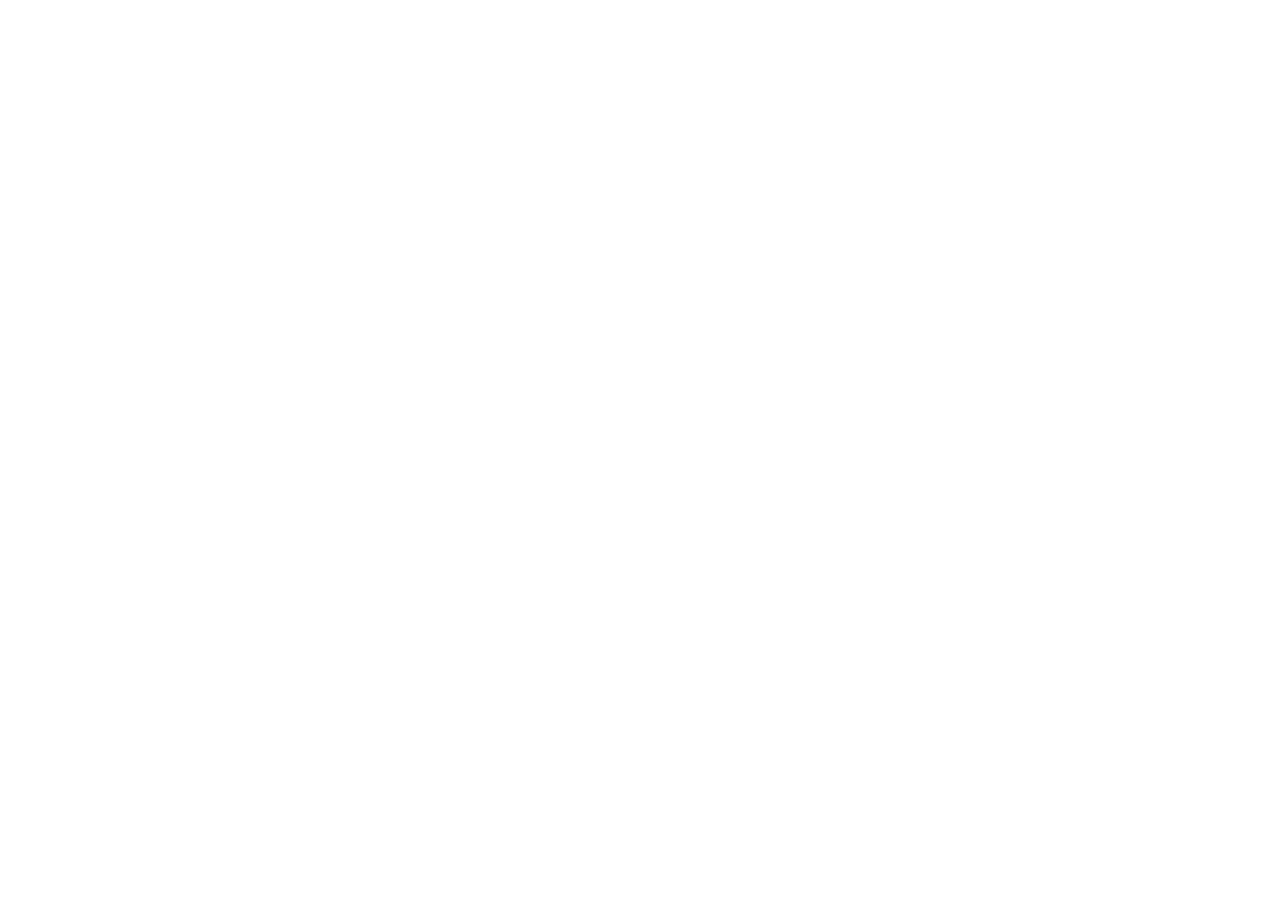
==== blog.html @ 002e22be "blog file is created" ====
<!DOCTYPE html>
<html lang="en">
<head>
    <meta charset="UTF-8">
    <meta http-equiv="X-UA-Compatible" content="IE=edge">
    <meta name="viewport" content="width=device-width, initial-scale=1.0">
    <title>My Blog Site</title>
</head>
<body>
    
</body>
</html>
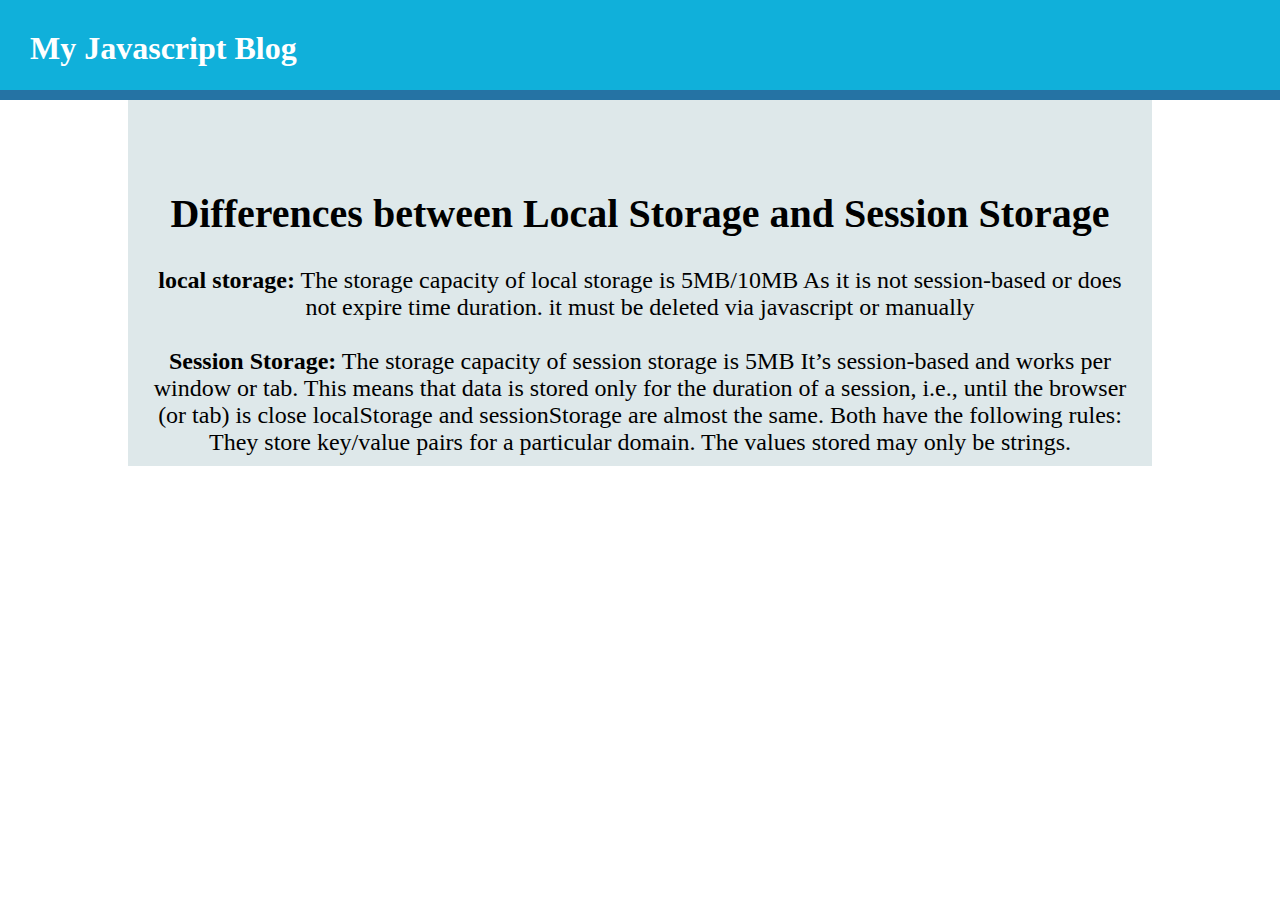
==== commit 85c9c16c: "blog first part added" ====
--- a/blog.html
+++ b/blog.html
@@ -4,9 +4,76 @@
     <meta charset="UTF-8">
     <meta http-equiv="X-UA-Compatible" content="IE=edge">
     <meta name="viewport" content="width=device-width, initial-scale=1.0">
-    <title>My Blog Site</title>
+    <title>My Blog</title>
+
+    <style>
+        *{
+            padding: 0;
+            margin: 0;
+        }
+        body{
+            
+        }
+        .header-title{
+            background-color: #10B0DA;
+            color: white;
+            height: 60px;
+            font-size: 2rem;
+            padding-top: 30px ;
+            padding-left: 30px;
+            border-bottom: 10px solid #2573A4;
+        }
+        .main{
+            background-color: #DEE8EA;     
+            text-align: center;
+            width: 80%;
+            margin: 0 auto;       
+        }
+        .sec1, .sec2, .sec3, .sec4{
+            padding: 10px;
+        }
+        .para{
+            font-size: 1.5rem;
+            text-align: center;        
+        }
+        .div1{
+            padding-left: 10px;
+            padding-right: 10px;
+        }
+        .heading-part1{
+            font-size: 2.5rem;
+            margin-top: 80px;
+            margin-bottom: 30px;
+        }
+        .order-list{
+            text-align: left;
+            font-size: 1.5rem;
+            padding: 20px;
+        }
+    </style>
 </head>
 <body>
-    
+   <header>
+        <h1 class="header-title">My Javascript Blog</h1>
+   </header>
+   <main class="main">
+      <section class="sec1">
+              <div class="div1">
+                  <h2 class="heading-part1">Differences between Local Storage and Session Storage</h2>
+                <p class="para"> <strong>local storage:</strong>
+                    The storage capacity of local storage is 5MB/10MB
+                    As it is not session-based or does not expire time duration. it must be deleted via javascript or manually
+               <br><br>
+                    <strong>Session Storage:</strong>
+                    The storage capacity of session storage is 5MB
+                    It’s session-based and works per window or tab. This means that data is stored only for the duration of a session, i.e., until the browser (or tab) is close
+                    
+                    localStorage and sessionStorage are almost the same. Both have the following rules: They store key/value pairs for a particular domain. The values stored may only be strings.
+                </p>
+              </div>
+      </section>
+
+
+   </main>
 </body>
 </html>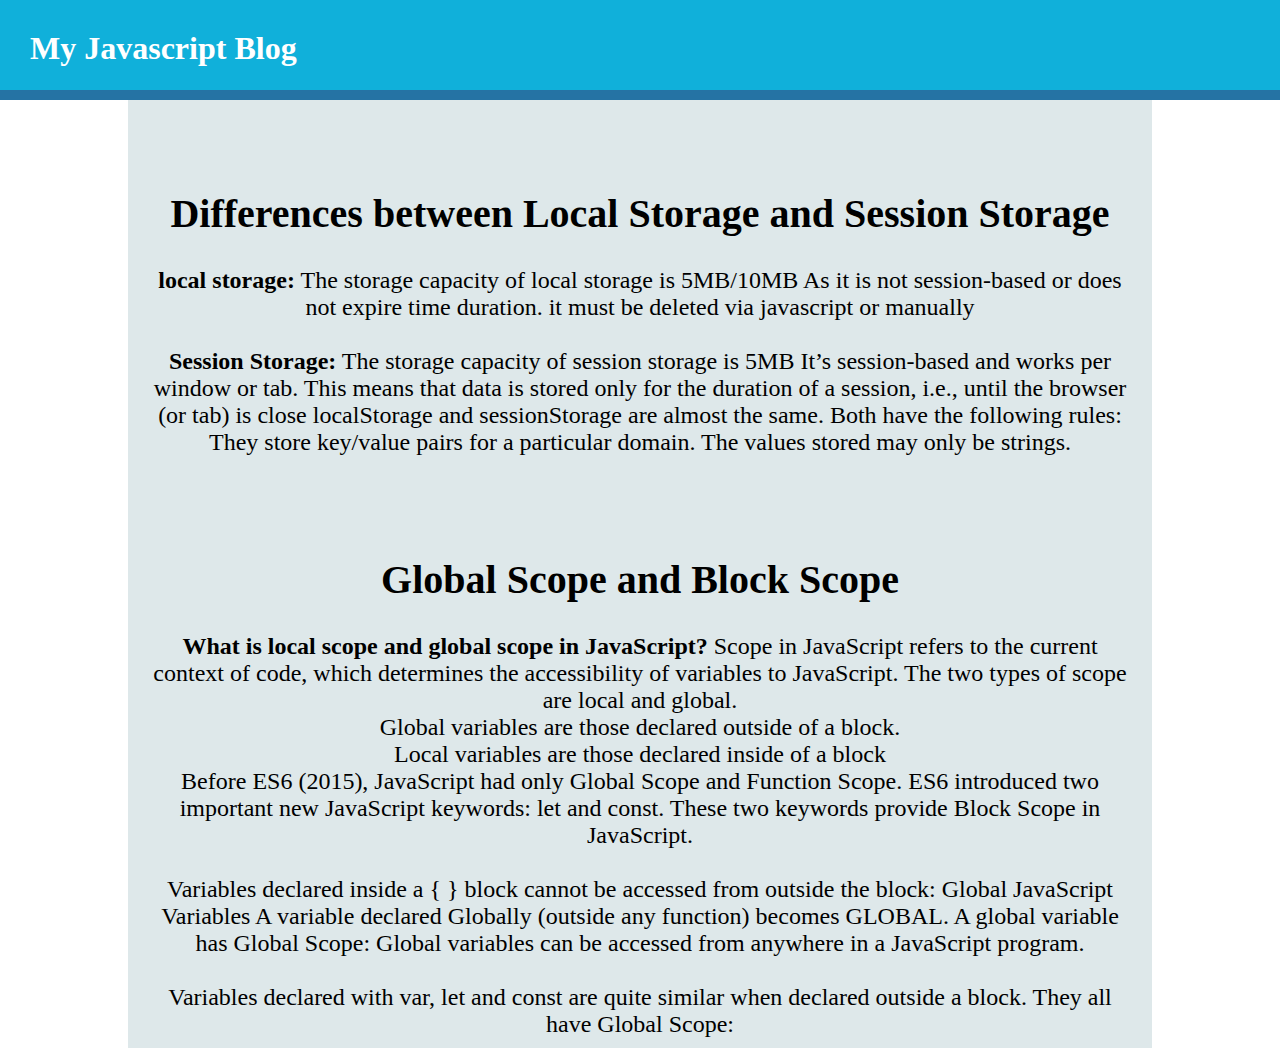
==== commit fec67d8e: "blog second part is addedd" ====
--- a/blog.html
+++ b/blog.html
@@ -72,6 +72,27 @@
                 </p>
               </div>
       </section>
+      <section class="sec2">
+        <div class="div1">
+            <h2 class="heading-part1">Global Scope and Block Scope</h2>
+          <p class="para">
+           <strong>What is local scope and global scope in JavaScript?</strong> 
+Scope in JavaScript refers to the current context of code, which determines the accessibility of variables to JavaScript. The two types of scope are local and global. <br>
+
+Global variables are those declared outside of a block. <br> Local variables are those declared inside of a block <br>
+Before ES6 (2015), JavaScript had only Global Scope and Function Scope. ES6 introduced two important new JavaScript keywords: let and const. These two keywords provide Block Scope in JavaScript. <br>
+<br>
+Variables declared inside a { } block cannot be accessed from outside the block:
+Global JavaScript Variables
+A variable declared Globally   (outside any function) becomes GLOBAL. A global variable has Global Scope:
+Global variables can be accessed from anywhere in a JavaScript program. <br>
+<br>
+Variables declared with var, let and const are quite similar when declared outside a block.
+They all have Global Scope:
+
+          </p>
+        </div>
+      </section>
 
 
    </main>
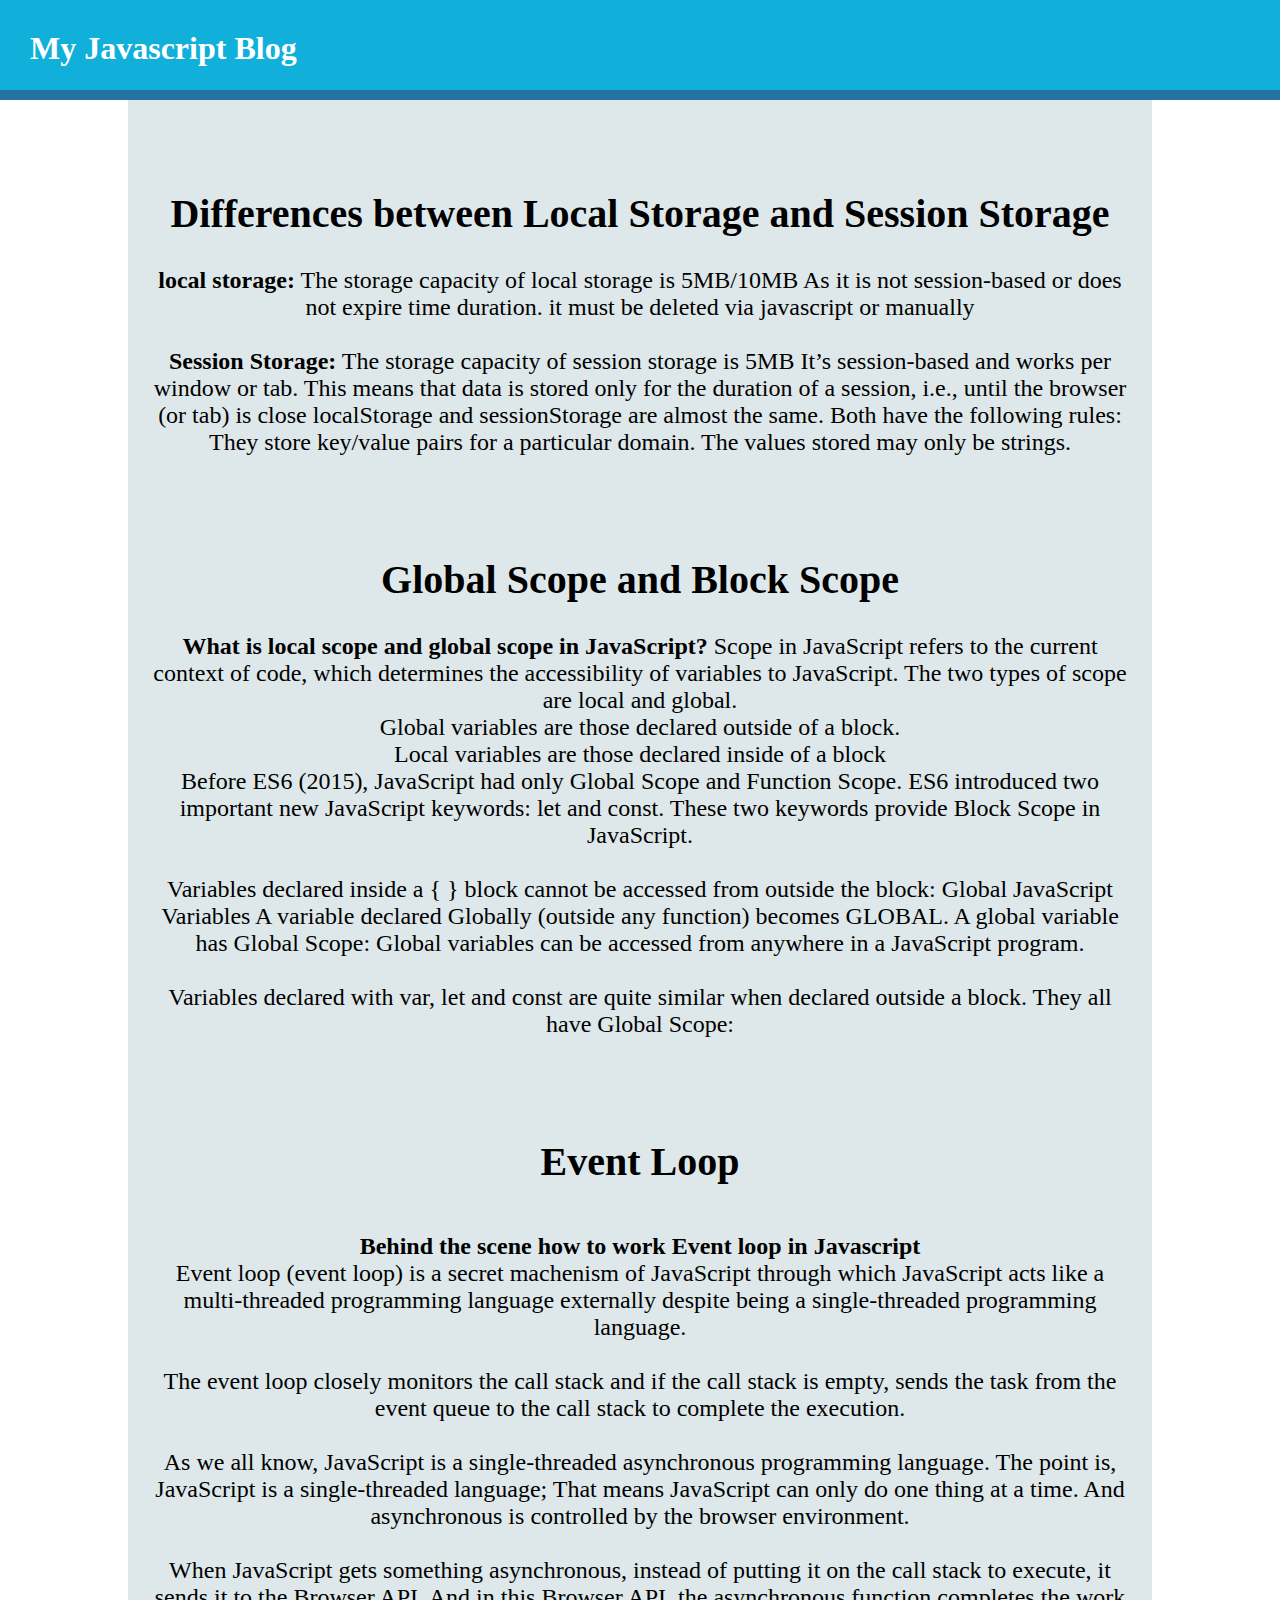
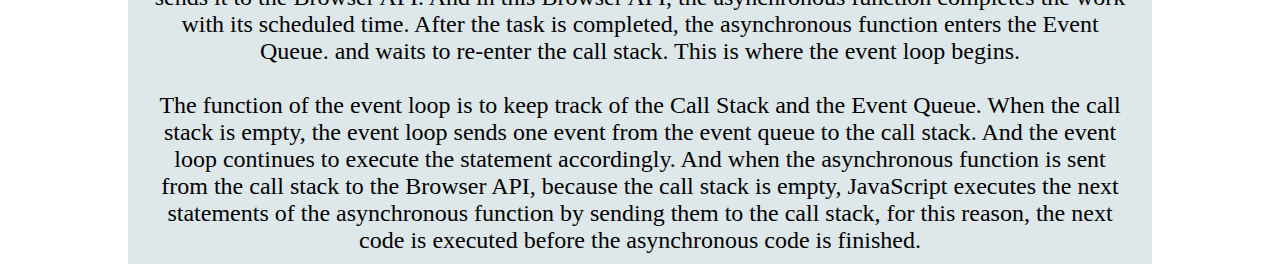
==== commit 3ba7ea08: "third part blog is added" ====
--- a/blog.html
+++ b/blog.html
@@ -94,6 +94,20 @@
         </div>
       </section>
 
+      <section class="sec3">
+        <div class="div1">
+            <h2 class="heading-part1"> <strong>Event Loop</strong> </h2> <br>
+            <h2> Behind the scene how to work Event loop in Javascript</h2>
+          <p class="para"> Event loop (event loop) is a secret machenism of JavaScript through which JavaScript acts like a multi-threaded programming language externally despite being a single-threaded programming language. <br><br>
+            The event loop closely monitors the call stack and if the call stack is empty, sends the task from the event queue to the call stack to complete the execution. <br><br>
+            As we all know, JavaScript is a single-threaded asynchronous programming language. The point is, JavaScript is a single-threaded language; That means JavaScript can only do one thing at a time. And asynchronous is controlled by the browser environment. <br><br>            
+            When JavaScript gets something asynchronous, instead of putting it on the call stack to execute, it sends it to the Browser API. And in this Browser API, the asynchronous function completes the work with its scheduled time. After the task is completed, the asynchronous function enters the Event Queue. and waits to re-enter the call stack. This is where the event loop begins. <br><br> The function of the event loop is to keep track of the Call Stack and the Event Queue. When the call stack is empty, the event loop sends one event from the event queue to the call stack. And the event loop continues to execute the statement accordingly.
+            And when the asynchronous function is sent from the call stack to the Browser API, because the call stack is empty, JavaScript executes the next statements of the asynchronous function by sending them to the call stack, for this reason, the next code is executed before the asynchronous code is finished.           
+          </p>
+        </div>
+      </section>
+
+
 
    </main>
 </body>
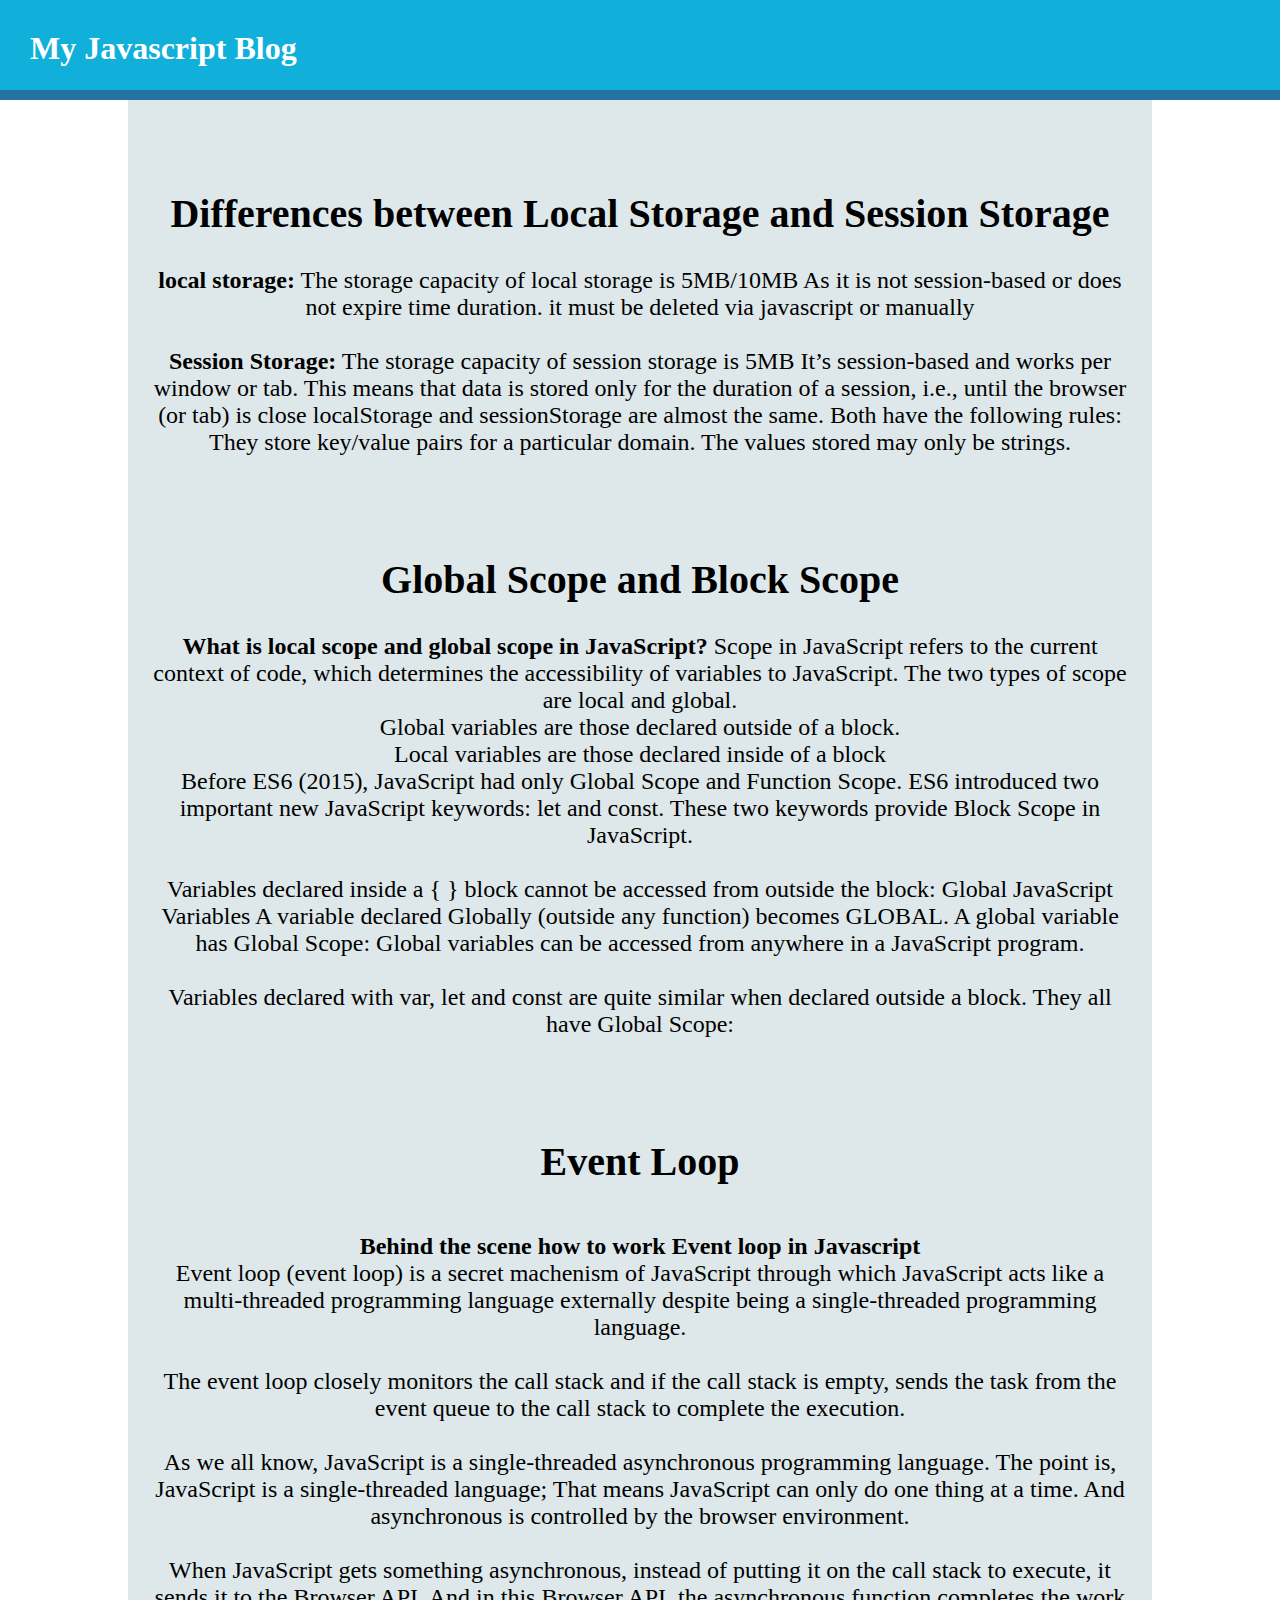
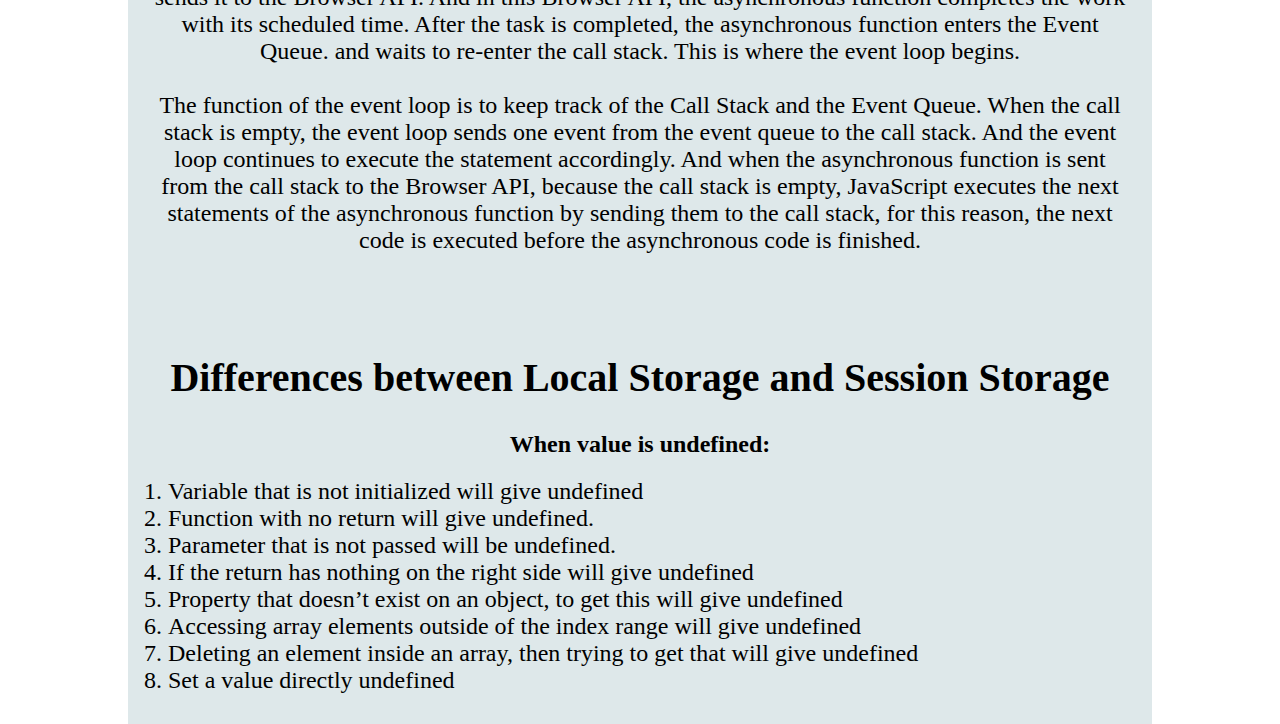
==== commit c2742bee: "blog is completed" ====
--- a/blog.html
+++ b/blog.html
@@ -66,33 +66,30 @@
                <br><br>
                     <strong>Session Storage:</strong>
                     The storage capacity of session storage is 5MB
-                    It’s session-based and works per window or tab. This means that data is stored only for the duration of a session, i.e., until the browser (or tab) is close
-                    
+                    It’s session-based and works per window or tab. This means that data is stored only for the duration of a session, i.e., until the browser (or tab) is close                  
                     localStorage and sessionStorage are almost the same. Both have the following rules: They store key/value pairs for a particular domain. The values stored may only be strings.
                 </p>
               </div>
       </section>
-      <section class="sec2">
+       <section class="sec2">
         <div class="div1">
             <h2 class="heading-part1">Global Scope and Block Scope</h2>
           <p class="para">
            <strong>What is local scope and global scope in JavaScript?</strong> 
-Scope in JavaScript refers to the current context of code, which determines the accessibility of variables to JavaScript. The two types of scope are local and global. <br>
+                Scope in JavaScript refers to the current context of code, which determines the accessibility of variables to JavaScript. The two types of scope are local and global. <br>
 
-Global variables are those declared outside of a block. <br> Local variables are those declared inside of a block <br>
-Before ES6 (2015), JavaScript had only Global Scope and Function Scope. ES6 introduced two important new JavaScript keywords: let and const. These two keywords provide Block Scope in JavaScript. <br>
-<br>
-Variables declared inside a { } block cannot be accessed from outside the block:
-Global JavaScript Variables
-A variable declared Globally   (outside any function) becomes GLOBAL. A global variable has Global Scope:
-Global variables can be accessed from anywhere in a JavaScript program. <br>
-<br>
-Variables declared with var, let and const are quite similar when declared outside a block.
-They all have Global Scope:
-
-          </p>
-        </div>
-      </section>
+                Global variables are those declared outside of a block. <br> Local variables are those declared inside of a block <br>
+                Before ES6 (2015), JavaScript had only Global Scope and Function Scope. ES6 introduced two important new JavaScript keywords: let and const. These two keywords provide Block Scope in JavaScript. <br>
+                <br>
+                Variables declared inside a { } block cannot be accessed from outside the block:
+                Global JavaScript Variables
+                A variable declared Globally   (outside any function) becomes GLOBAL. A global variable has Global Scope:
+                Global variables can be accessed from anywhere in a JavaScript program. <br>
+                <br>
+                Variables declared with var, let and const are quite similar when declared outside a block.
+                They all have Global Scope:     </p>
+               </div>
+            </section>
 
       <section class="sec3">
         <div class="div1">
@@ -102,12 +99,27 @@
             The event loop closely monitors the call stack and if the call stack is empty, sends the task from the event queue to the call stack to complete the execution. <br><br>
             As we all know, JavaScript is a single-threaded asynchronous programming language. The point is, JavaScript is a single-threaded language; That means JavaScript can only do one thing at a time. And asynchronous is controlled by the browser environment. <br><br>            
             When JavaScript gets something asynchronous, instead of putting it on the call stack to execute, it sends it to the Browser API. And in this Browser API, the asynchronous function completes the work with its scheduled time. After the task is completed, the asynchronous function enters the Event Queue. and waits to re-enter the call stack. This is where the event loop begins. <br><br> The function of the event loop is to keep track of the Call Stack and the Event Queue. When the call stack is empty, the event loop sends one event from the event queue to the call stack. And the event loop continues to execute the statement accordingly.
-            And when the asynchronous function is sent from the call stack to the Browser API, because the call stack is empty, JavaScript executes the next statements of the asynchronous function by sending them to the call stack, for this reason, the next code is executed before the asynchronous code is finished.           
-          </p>
+            And when the asynchronous function is sent from the call stack to the Browser API, because the call stack is empty, JavaScript executes the next statements of the asynchronous function by sending them to the call stack, for this reason, the next code is executed before the asynchronous code is finished.</p>
         </div>
       </section>
 
-
+      <section class="sec4">
+        <div class="div1">
+            <h2 class="heading-part1">Differences between Local Storage and Session Storage</h2>
+          <p class="para"> 
+          <strong>  When value is undefined:</strong> 
+          <ol class="order-list">
+            <li> Variable that is not initialized will give undefined</li>
+            <li> Function with no return will give undefined.</li>
+            <li>Parameter that is not passed will be undefined. </li>
+            <li> If the return has nothing on the right side will give undefined </li>
+            <li> Property that doesn’t exist on an object, to get this will give undefined </li>
+            <li>Accessing array elements outside of the index range will give undefined </li>
+            <li> Deleting an element inside an array, then trying to get that will give undefined</li>
+            <li> Set a value directly undefined  </li>
+          </ol>     </p>
+        </div>
+</section>
 
    </main>
 </body>
